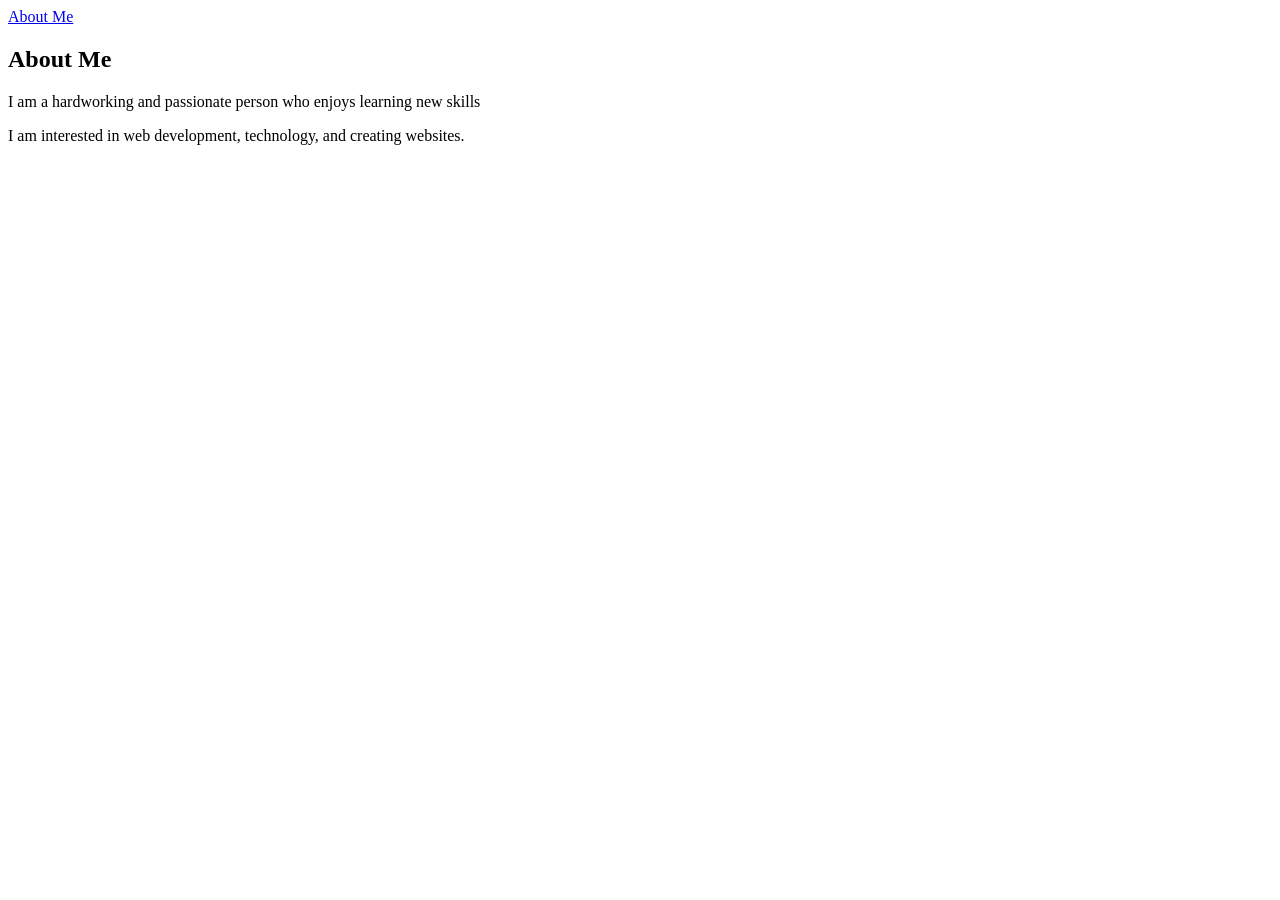
==== about-me.html @ 0e02f3a4 "this is my portfolio" ====
<!DOCTYPE html>
<html>
    <head>
        <a href="about-me.html">About Me</a>
    </head>
    <body>
        <h2>About Me</h2>
        <p>I am a hardworking and passionate person who enjoys learning new skills</p>
        <p> I am interested in web development, technology, and creating websites.</p>
    </body>
</html>
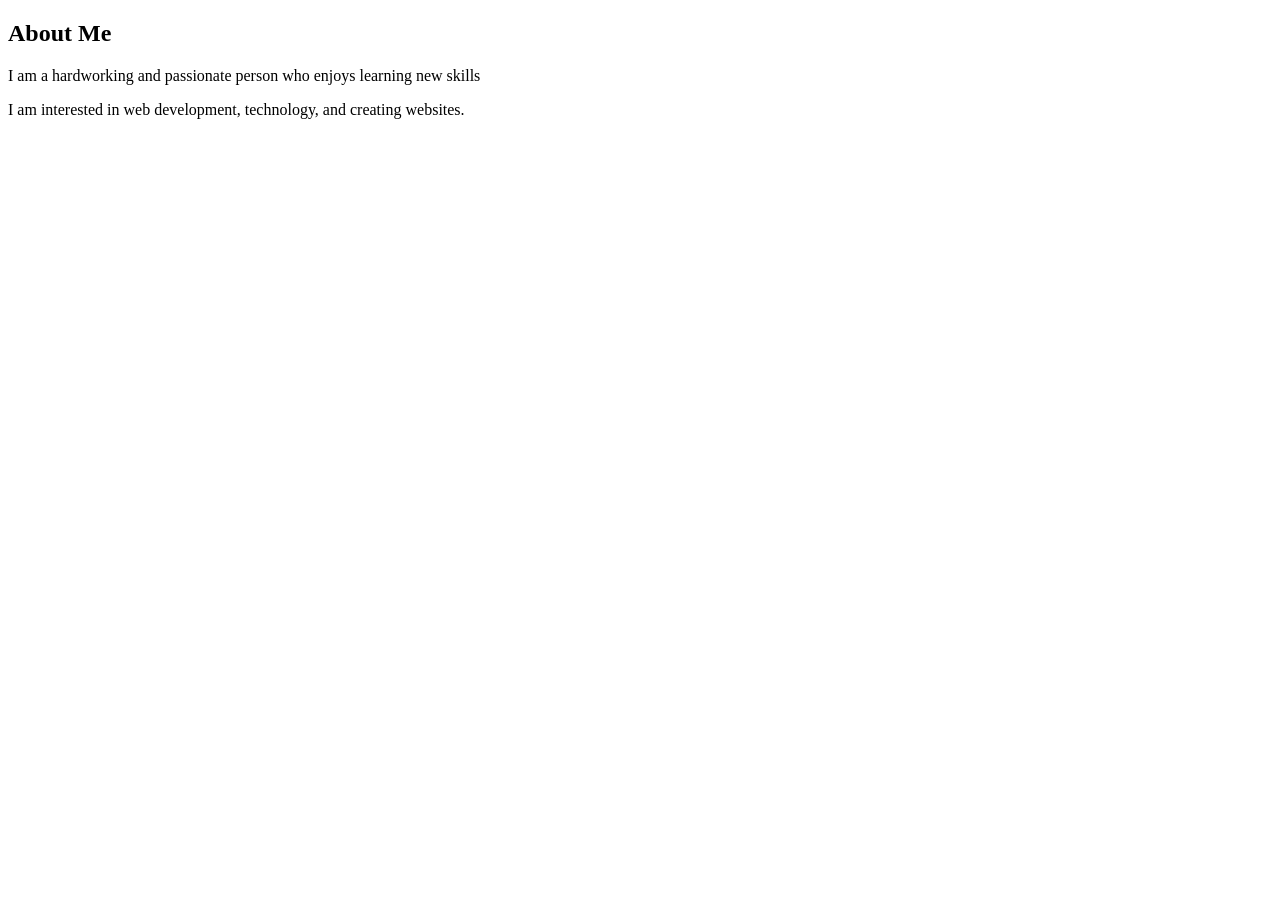
==== commit b9109f2f: "my portfolio" ====
--- a/about-me.html
+++ b/about-me.html
@@ -1,7 +1,7 @@
 <!DOCTYPE html>
 <html>
     <head>
-        <a href="about-me.html">About Me</a>
+        <a href="about-me.html"></a>
     </head>
     <body>
         <h2>About Me</h2>
